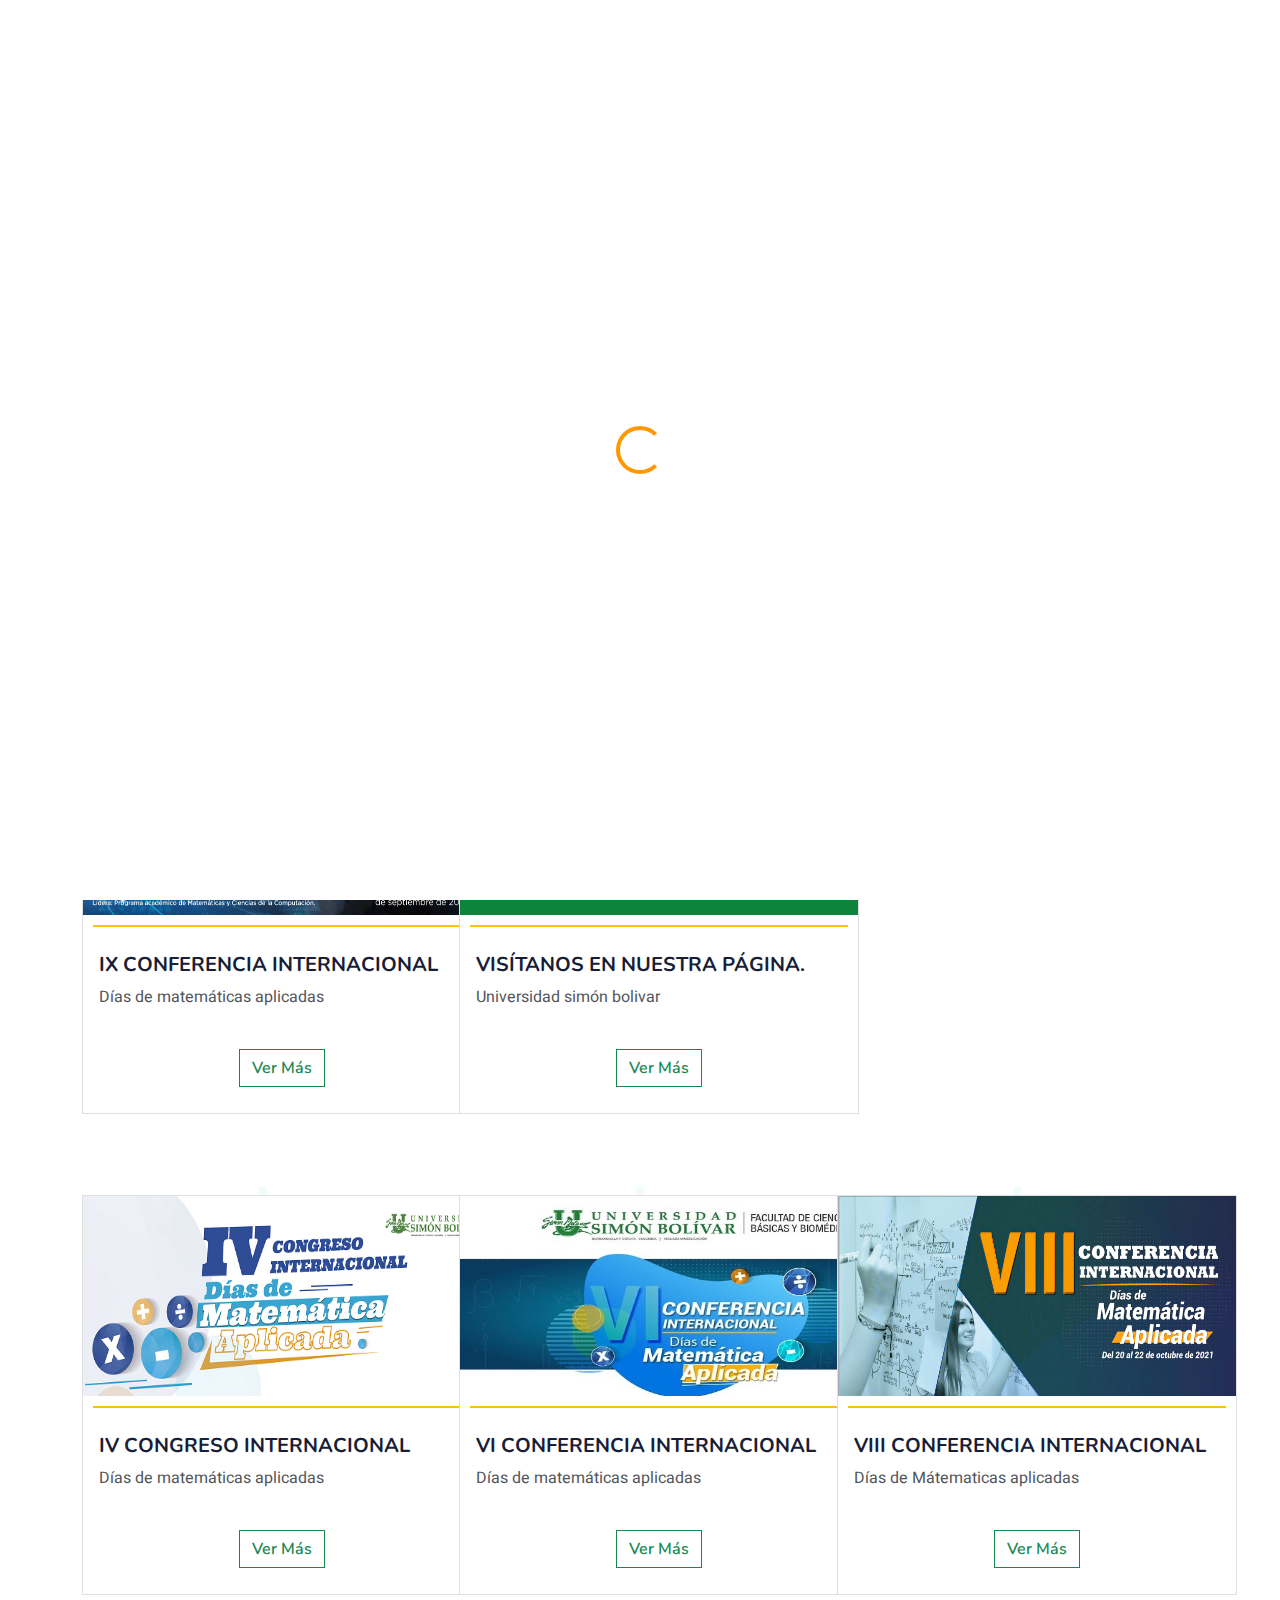
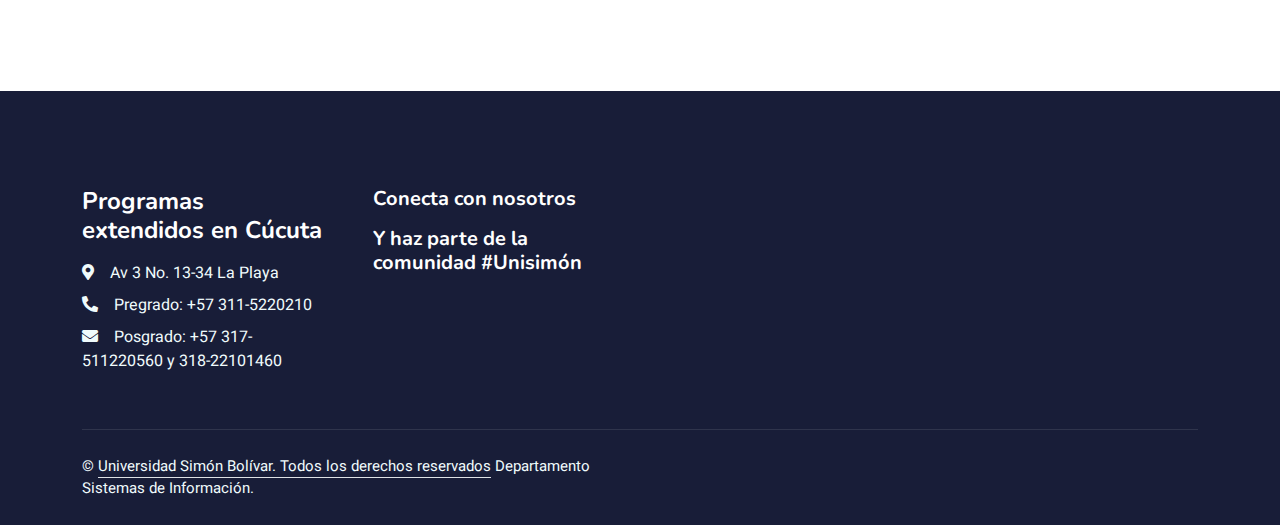
==== index.html @ 75ccd8f7 "Add files via upload" ====
<!DOCTYPE html>
<html lang="en">

<head>
    <meta charset="utf-8">
    <title>Universidad Simon bolivar</title>
    <meta content="width=device-width, initial-scale=1.0" name="viewport">
    <meta content="" name="keywords">
    <meta content="" name="description">

    <!-- Favicon -->
    <link href="img/favicon.ico" rel="icon">

    <!-- Google Web Fonts -->
    <link rel="preconnect" href="https://fonts.googleapis.com">
    <link rel="preconnect" href="https://fonts.gstatic.com" crossorigin>
    <link href="https://fonts.googleapis.com/css2?family=Heebo:wght@400;500;600&family=Nunito:wght@600;700;800&display=swap" rel="stylesheet">

    <!-- Icon Font Stylesheet -->
    <link href="https://cdnjs.cloudflare.com/ajax/libs/font-awesome/5.10.0/css/all.min.css" rel="stylesheet">
    <link href="https://cdn.jsdelivr.net/npm/bootstrap-icons@1.4.1/font/bootstrap-icons.css" rel="stylesheet">

    <!-- Libraries Stylesheet -->
    <link href="lib/animate/animate.min.css" rel="stylesheet">
    <link href="lib/owlcarousel/assets/owl.carousel.min.css" rel="stylesheet">

    <!-- Customized Bootstrap Stylesheet -->
    <link href="css/bootstrap.min.css" rel="stylesheet">

    <!-- Template Stylesheet -->
    <link href="css/style.css" rel="stylesheet">
</head>

<body>

    <!-- Spinner Start -->
    <div id="spinner" class="show bg-white position-fixed translate-middle w-100 vh-100 top-50 start-50 d-flex align-items-center justify-content-center">
        <div class="spinner-border text-primary" style="width: 3rem; height: 3rem;" role="status">
            <span class="sr-only">Cargando...</span>
        </div>
    </div>
    <!-- Spinner End -->

    <!-- Header Start -->
    <div class="hola">
        <a href="https://www.unisimon.edu.co/"><img src="./img/logouni.png" style="width: 550px; height: 75px;padding-left: 50px; padding-right: 50px;"></a>
        <div class="hola1">
            <div style="padding-right: 90px;">visitanos en nuestras paginas:</div>
            <a href="https://www.facebook.com/UnisimonCucuta/?locale=es_LA"><img src="./img/face.png" style="width: 25px;border-radius: 4px;"></a>
            <a href="https://mobile.twitter.com/unisimon/status/1166386447819202561"><img src="./img/twiter1.png" style="width: 25px;"></a>
            <a href="https://www.instagram.com/unisimon/?hl=es"><img src="./img/t.webp" style="width: 25px;"></a>
            <a href="https://www.youtube.com/c/universidadsimonbolivarcucuta"><img src="./img/youtube2.png" style="width: 25px; border-radius: 7px;"></a>
        </div>

    </div>
    <div class="container-fluid bg-primary py-5 mb-5 page-header">
        <div class="container py-5">
            <div class="row justify-content-center">
                <div class="col-lg-10 text-center">
                    <h1 class="display-3 text-white animated slideInDown">Bienvenidos a los eventos matemáticos</h1>
                    <h3 class="text-white">universidad simón bolivar</h3>
                    <!-- <nav aria-label="breadcrumb">
                        <ol class="breadcrumb justify-content-center">
                            <li class="breadcrumb-item"><a class="text-white" href="#">Home</a></li>
                            <li class="breadcrumb-item"><a class="text-white" href="#">Pages</a></li>
                            <li class="breadcrumb-item text-white active" aria-current="page">About</li>
                        </ol>
                    </nav>-->
                </div>
            </div>
        </div>
    </div>
    <!-- Header End -->
    <!-- Team Start -->
    <div class="container-xxl py-5">
        <div class="container">
            <div class="text-center wow fadeInUp" data-wow-delay="0.1s">
                <h2 class="section-title bg-white text-center text-primary px-3">EVENTOS</h2>
                <h4 class="mb-5">2022-1</h4>
            </div>
            <div class="row g-3">
                <div class="col-lg-4 col-md-4 wow fadeInUp" data-wow-delay="0.3s">
                    <div class="team-item bg-light">
                        <div class="overflow-hidden"></div>
                        <div class="position-relative d-flex justify-content-center" style="margin-top:-23px;">
                            <div class="bg-light d-flex justify-content-center pt-2 px-1"></div>
                        </div>
                        <div class="card" style="width:25rem; height: 25rem;">
                            <img src="img/banneruni.jpg" height="200px" class="card-img-top" alt="...">
                            <div style="background: #ffc107; height: 2px; margin: 10px;"></div>
                            <div class="card-body">
                                <h5 class="card-title">IX CONFERENCIA INTERNACIONAL</h5>
                                <p class="card-text">Días de matemáticas aplicadas</p><br>
                                <center><a href="conferencias-icdam/index.html" class="btn btn-outline-success">Ver Más</a></center>
                            </div>
                        </div>
                    </div>
                </div>
                <div class="col-lg-4 col-md-4 wow fadeInUp " data-wow-delay="0.3s">
                    <div class="team-item bg-light">
                        <div class="overflow-hidden"></div>
                        <div class="position-relative d-flex justify-content-center" style="margin-top:-23px;">
                            <div class="bg-light d-flex justify-content-center pt-2 px-1"></div>
                        </div>
                        <div class="card" style="width:25rem; height: 25rem;">
                            <img src="img/logo2.jpg" width="125px" height="200px" class="card-img-top" alt="...">
                            <div style="background: #ffc107; height: 2px; margin: 10px;"></div>
                            <div class="card-body">
                                <h5 class="card-title">VISÍTANOS EN NUESTRA PÁGINA.</h5>
                                <p class="card-text">Universidad simón bolivar</p><br>
                                <center>
                                    <a href="https://www.unisimon.edu.co/" class="btn btn-outline-success">Ver Más</a></center>
                            </div>
                        </div>
                    </div>
                </div>
            </div>
        </div>
    </div>

    <!-- Team End -->

    <!-- Team Start -->
    <div class="container-xxl py-5">
        <div class="container">
            <div class="row g-3">
                <div class="col-lg-4 col-md-4 wow fadeInUp" data-wow-delay="0.3s">
                    <div class="team-item bg-light">
                        <div class="overflow-hidden"></div>
                        <div class="position-relative d-flex justify-content-center" style="margin-top:-23px;">
                            <div class="bg-light d-flex justify-content-center pt-2 px-1"></div>
                        </div>
                        <div class="card" style="width:25rem; height: 25rem;">
                            <img src="img/kk.png" height="200px" class="card-img-top" alt="...">
                            <div style="background: #ffc107; height: 2px; margin: 10px;"></div>
                            <div class="card-body">
                                <h5 class="card-title">IV CONGRESO INTERNACIONAL</h5>
                                <p class="card-text">Días de matemáticas aplicadas</p><br>
                                <center><a href="http://eventos.unisimoncucuta.edu.co/viconferencia-icdam/" class="btn btn-outline-success">Ver Más</a></center>
                            </div>
                        </div>
                    </div>
                </div>

                <div class="col-lg-4 col-md-4 wow fadeInUp " data-wow-delay="0.3s">
                    <div class="team-item bg-light">
                        <div class="overflow-hidden"></div>
                        <div class="position-relative d-flex justify-content-center" style="margin-top:-23px;">
                            <div class="bg-light d-flex justify-content-center pt-2 px-1"></div>
                        </div>
                        <div class="card" style="width:25rem; height: 25rem;">
                            <img src="img/enlace.jpg" height="200px" class="card-img-top" alt="...">
                            <div style="background: #ffc107; height: 2px; margin: 10px;"></div>
                            <div class="card-body">
                                <h5 class="card-title">VI CONFERENCIA INTERNACIONAL</h5>
                                <p class="card-text">Días de matemáticas aplicadas</p><br>
                                <center>
                                    <a href="http://eventos.unisimoncucuta.edu.co/viconferencia-icdam/" class="btn btn-outline-success">Ver Más</a></center>
                            </div>
                        </div>
                    </div>
                </div>



                <div class="col-lg-4 col-md-4 wow fadeInUp" data-wow-delay="0.3s">
                    <div class="team-item bg-light">
                        <div class="overflow-hidden"> </div>
                        <div class="position-relative d-flex justify-content-center" style="margin-top:-23px;">
                            <div class="bg-light d-flex justify-content-center pt-2 px-1">
                            </div>
                        </div>
                        <div class="card" style="width:25rem; height: 25rem;">
                            <img src="img/banner.jpg" height="200px" class="card-img-top" alt="...">
                            <div style="background: #ffc107; height: 2px; margin: 10px;"></div>
                            <div class="card-body">
                                <h5 class="card-title">VIII CONFERENCIA INTERNACIONAL</h5>
                                <p class="card-text">Días de Mátematicas aplicadas</p><br>
                                <center><a href="http://eventos.unisimoncucuta.edu.co/conferencias-icdam/confematematicas_en.html" class="btn btn-outline-success">Ver Más</a></center>

                            </div>
                        </div>
                    </div>
                </div>
            </div>

        </div>
    </div>
    <!-- Team End -->



    <!--Footer Start -->
    <div class="container-fluid bg-dark text-light footer pt-5 mt-5 wow fadeIn" data-wow-delay="0.1s">
        <div class="container py-5">
            <div class="row g-5">
                <div class="col-lg-3 col-md-6">
                    <h4 class="text-white mb-3">Programas extendidos en Cúcuta</h4>
                    <p class="mb-2"><i class="fa fa-map-marker-alt me-3"></i>Av 3 No. 13-34 La Playa</p>
                    <p class="mb-2"><i class="fa fa-phone-alt me-3"></i>Pregrado: +57 311-5220210</p>
                    <p class="mb-2"><i class="fa fa-envelope me-3"></i>Posgrado: +57 317-511220560 y 318-22101460</p>
                </div>
                <div class="col-lg-3 col-md-6">
                    <h5 class="text-white mb-3">Conecta con nosotros</h5>
                    <h5 class="text-white mb-3">Y haz parte de la comunidad #Unisimón</h5>
                  <!-- <div class="d-flex pt-2">
                        <a class="btn btn-outline-light btn-social" href=""><i class="fab fa-twitter"></i></a>
                        <a class="btn btn-outline-light btn-social" href=""><i class="fab fa-facebook-f"></i></a>
                        <a class="btn btn-outline-light btn-social" href=""><i class="fab fa-youtube"></i></a>
                        <a class="btn btn-outline-light btn-social" href=""><i class="fab fa-linkedin-in"></i></a>

                    </div>-->
                </div>
            </div>
        </div>
        <div class="container">
            <div class="copyright">
                <div class="row">
                    <div class="col-md-6 text-center text-md-start mb-3 mb-md-0">
                        &copy; <a class="border-bottom" href="https://www.unisimon.edu.co/cucuta/" target="_blank">Universidad Simón Bolívar. Todos los derechos reservados<a/> Departamento Sistemas de Información.
                        <!--/*** This template is free as long as you keep the footer author’s credit link/attribution link/backlink. If you'd like to use the template without the footer author’s credit link/attribution link/backlink, you can purchase the Credit Removal License from "https://htmlcodex.com/credit-removal". Thank you for your support. ***/-->

                    </div>                 
                </div>
            </div>
        </div>
    </div>
   
     <!-- Footer Start -->  

    <!-- Back to Top -->


                        <!-- JavaScript Libraries -->
                        <script src="https://code.jquery.com/jquery-3.4.1.min.js"></script>
                        <script src="https://cdn.jsdelivr.net/npm/bootstrap@5.0.0/dist/js/bootstrap.bundle.min.js"></script>
                        <script src="lib/wow/wow.min.js"></script>
                        <script src="lib/easing/easing.min.js"></script>
                        <script src="lib/waypoints/waypoints.min.js"></script>
                        <script src="lib/owlcarousel/owl.carousel.min.js"></script>

                        <!-- Template Javascript -->
                        <script src="js/main.js"></script>
</body>

</html>
---- css/style.css ----
/********** Template CSS **********/
:root {
    --primary:#198754;
    --light: #F0FBFC;
    --dark: #181d38;
}

.fw-medium {
    font-weight: 600 !important;
}

.fw-semi-bold {
    font-weight: 700 !important;
}

.back-to-top {
    position: fixed;
    display: none;
    right: 45px;
    bottom: 45px;
    z-index: 99;
}


/*** Spinner ***/
#spinner {
    opacity: 0;
    visibility: hidden;
    transition: opacity .5s ease-out, visibility 0s linear .5s;
    z-index: 99999;
}

#spinner.show {
    transition: opacity .5s ease-out, visibility 0s linear 0s;
    visibility: visible;
    opacity: 1;
}


/*** Button ***/
.btn {
    font-family: 'Nunito', sans-serif;
    font-weight: 600;
    transition: .5s;

}

.btn.btn-primary,
.btn.btn-secondary {
    color: #FFFFFF;
}

.btn-square {
    width: 38px;
    height: 38px;
}

.btn-sm-square {
    width: 32px;
    height: 32px;
}

.btn-lg-square {
    width: 48px;
    height: 48px;
}

.btn-square,
.btn-sm-square,
.btn-lg-square {
    padding: 0;
    display: flex;
    align-items: center;
    justify-content: center;
    font-weight: normal;
    border-radius: 0px;

}


/*** Navbar ***/
.navbar .dropdown-toggle::after {
    border: none;
    content: "\f107";
    font-family: "Font Awesome 5 Free";
    font-weight: 900;
    vertical-align: middle;
    margin-left: 8px;
}

.navbar-light .navbar-nav .nav-link {
    margin-right: 30px;
    padding: 25px 0;
    color: #FFFFFF;
    font-size: 15px;
    text-transform: uppercase;
    outline: none;
}

.navbar-light .navbar-nav .nav-link:hover,
.navbar-light .navbar-nav .nav-link.active {
    color: var(--primary);
}

@media (max-width: 991.98px) {
    .navbar-light .navbar-nav .nav-link  {
        margin-right: 0;
        padding: 10px 0;
    }

    .navbar-light .navbar-nav {
        border-top: 1px solid #EEEEEE;
    }
}

.navbar-light .navbar-brand,
.navbar-light a.btn {
    height: 75px;
}

.navbar-light .navbar-nav .nav-link {
    color: var(--dark);
    font-weight: 500;
}

.navbar-light.sticky-top {
    top: -100px;
    transition: .5s;
}

@media (min-width: 992px) {
    .navbar .nav-item .dropdown-menu {
        display: block;
        margin-top: 0;
        opacity: 0;
        visibility: hidden;
        transition: .5s;
    }

    .navbar .dropdown-menu.fade-down {
        top: 100%;
        transform: rotateX(-75deg);
        transform-origin: 0% 0%;
    }

    .navbar .nav-item:hover .dropdown-menu {
        top: 100%;
        transform: rotateX(0deg);
        visibility: visible;
        transition: .5s;
        opacity: 1;
    }
}


/*** Header carousel ***/
@media (max-width: 768px) {
    .header-carousel .owl-carousel-item {
        position: relative;
        min-height: 500px;
    }
    
    .header-carousel .owl-carousel-item img {
        position: absolute;
        width: 100%;
        height: 100%;
        object-fit: cover;
    }
}

.header-carousel .owl-nav {
    position: absolute;
    top: 50%;
    right: 8%;
    transform: translateY(-50%);
    display: flex;
    flex-direction: column;
}

.header-carousel .owl-nav .owl-prev,
.header-carousel .owl-nav .owl-next {
    margin: 7px 0;
    width: 45px;
    height: 45px;
    display: flex;
    align-items: center;
    justify-content: center;
    color: #FFFFFF;
    background: transparent;
    border: 1px solid #FFFFFF;
    font-size: 22px;
    transition: .5s;
}

.header-carousel .owl-nav .owl-prev:hover,
.header-carousel .owl-nav .owl-next:hover {
    background: var(--primary);
    border-color: var(--primary);
}

.page-header {
    background: linear-gradient(rgba(24, 29, 56, .6), rgba(24, 29, 56, .6)), url(../img/mate7.jpg);
    background-position: center center;
    background-repeat: no-repeat;
    background-size: cover;
}

.page-header-inner {
    background: rgba(15, 23, 43, .7);
}

.breadcrumb-item + .breadcrumb-item::before {
    color: var(--light);
}

.section-title {
    position: relative;
    display: inline-block;
    text-transform: uppercase;
}

.section-title::before {
    position: absolute;
    content: "";
    width: calc(100% + 80px);
    height: 2px;
    top: 4px;
    left: -40px;
    background: var(--primary);
    z-index: -1;
}

.section-title::after {
    position: absolute;
    content: "";
    width: calc(100% + 120px);
    height: 2px;
    bottom: 5px;
    left: -60px;
    background: var(--primary);
    z-index: -1;
}

.section-title.text-start::before {
    width: calc(100% + 40px);
    left: 0;
}

.section-title.text-start::after {
    width: calc(100% + 60px);
    left: 0;
}


/*** Service ***/
.service-item {
    background: var(--light);
    transition: .5s;
}

.service-item:hover {
    margin-top: -10px;
    background: var(--primary);
}

.service-item * {
    transition: .5s;
}

.service-item:hover * {
    color: var(--light) !important;
}


/*** Categories & Courses ***/
.category img,
.course-item img {
    transition: .5s;
}

.category a:hover img,
.course-item:hover img {
    transform: scale(1.1);
}


/*** Team ***/
.team-item img {
    transition: .5s;
}

.team-item:hover img {
    transform: scale(1.1);
}


/*** Testimonial ***/
.testimonial-carousel::before {
    position: absolute;
    content: "";
    top: 0;
    left: 0;
    height: 100%;
    width: 0;
    background: linear-gradient(to right, rgba(255, 255, 255, 1) 0%, rgba(255, 255, 255, 0) 100%);
    z-index: 1;
}

.testimonial-carousel::after {
    position: absolute;
    content: "";
    top: 0;
    right: 0;
    height: 100%;
    width: 0;
    background: linear-gradient(to left, rgba(255, 255, 255, 1) 0%, rgba(255, 255, 255, 0) 100%);
    z-index: 1;
}

@media (min-width: 768px) {
    .testimonial-carousel::before,
    .testimonial-carousel::after {
        width: 200px;
    }
}

@media (min-width: 992px) {
    .testimonial-carousel::before,
    .testimonial-carousel::after {
        width: 300px;
    }
}

.testimonial-carousel .owl-item .testimonial-text,
.testimonial-carousel .owl-item.center .testimonial-text * {
    transition: .5s;
}

.testimonial-carousel .owl-item.center .testimonial-text {
    background: var(--primary) !important;
}

.testimonial-carousel .owl-item.center .testimonial-text * {
    color: #FFFFFF !important;
}

.testimonial-carousel .owl-dots {
    margin-top: 24px;
    display: flex;
    align-items: flex-end;
    justify-content: center;
}

.testimonial-carousel .owl-dot {
    position: relative;
    display: inline-block;
    margin: 0 5px;
    width: 15px;
    height: 15px;
    border: 1px solid #CCCCCC;
    transition: .5s;
}

.testimonial-carousel .owl-dot.active {
    background: var(--primary);
    border-color: var(--primary);
}


/*** Footer ***/
.footer .btn.btn-social {
    margin-right: 5px;
    width: 35px;
    height: 35px;
    display: flex;
    align-items: center;
    justify-content: center;
    color: var(--light);
    font-weight: normal;
    border: 1px solid #FFFFFF;
    border-radius: 35px;
    transition: .3s;
}

.footer .btn.btn-social:hover {
    color: var(--primary);
}

.footer .btn.btn-link {
    display: block;
    margin-bottom: 5px;
    padding: 0;
    text-align: left;
    color: #FFFFFF;
    font-size: 15px;
    font-weight: normal;
    text-transform: capitalize;
    transition: .3s;
}

.footer .btn.btn-link::before {
    position: relative;
    content: "\f105";
    font-family: "Font Awesome 5 Free";
    font-weight: 900;
    margin-right: 10px;
}

.footer .btn.btn-link:hover {
    letter-spacing: 1px;
    box-shadow: none;
}

.footer .copyright {
    padding: 25px 0;
    font-size: 15px;
    border-top: 1px solid rgba(256, 256, 256, .1);
}

.footer .copyright a {
    color: var(--light);
}

.footer .footer-menu a {
    margin-right: 15px;
    padding-right: 15px;
    border-right: 1px solid rgba(255, 255, 255, .1);
}

.footer .footer-menu a:last-child {
    margin-right: 0;
    padding-right: 0;
    border-right: none;
}

.text-primary {
    color: #ff9800 !important;
}
.hola{
    text-align: center;
    padding-top: 20px;
    padding-left: 200px;
    padding-bottom: 20px;
}
.hola1{
    padding-top: 10px;
    float: right;
}
.hola50{
    background: linear-gradient(rgba(10, 15, 30, .1), rgba(10, 15, 30, .1)), url(../img/mate1.jpg);
    height: 500px;
    width: 100%;
    background-repeat: no-repeat;
    background-size: cover;
}
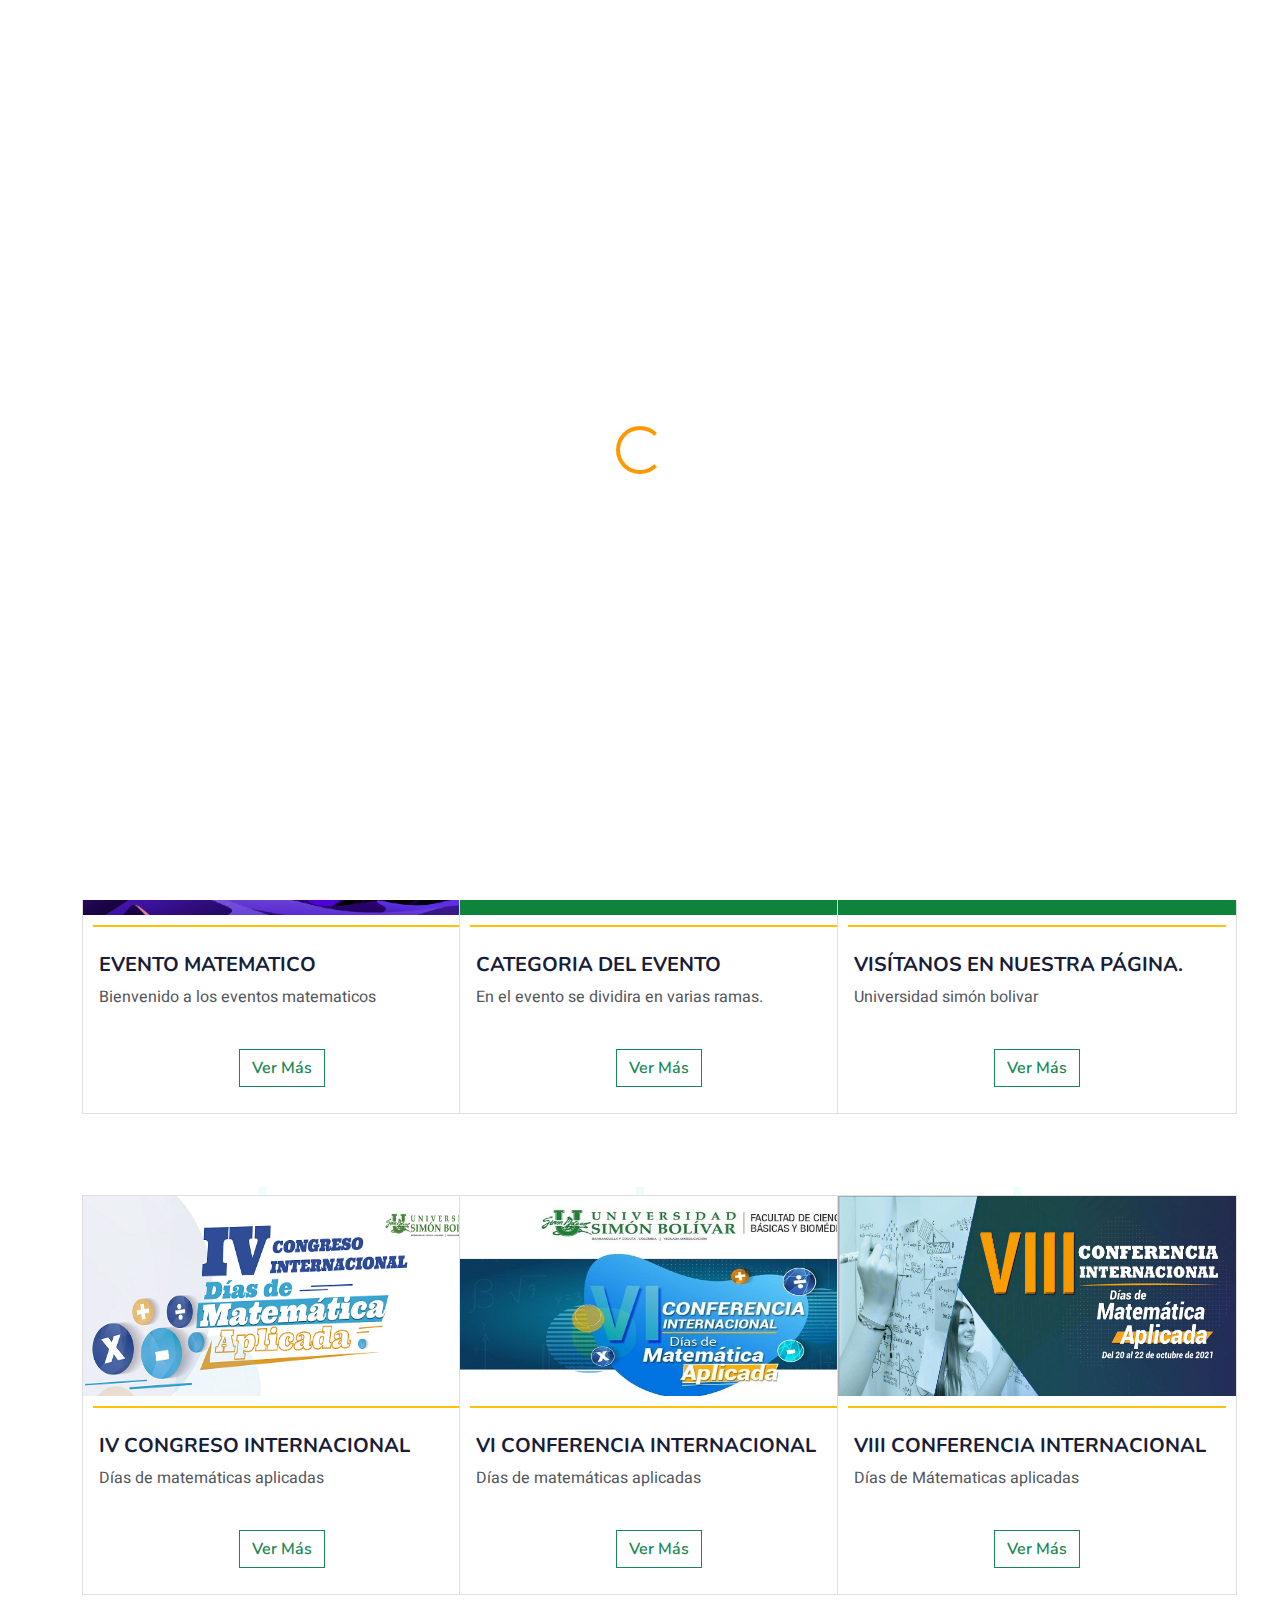
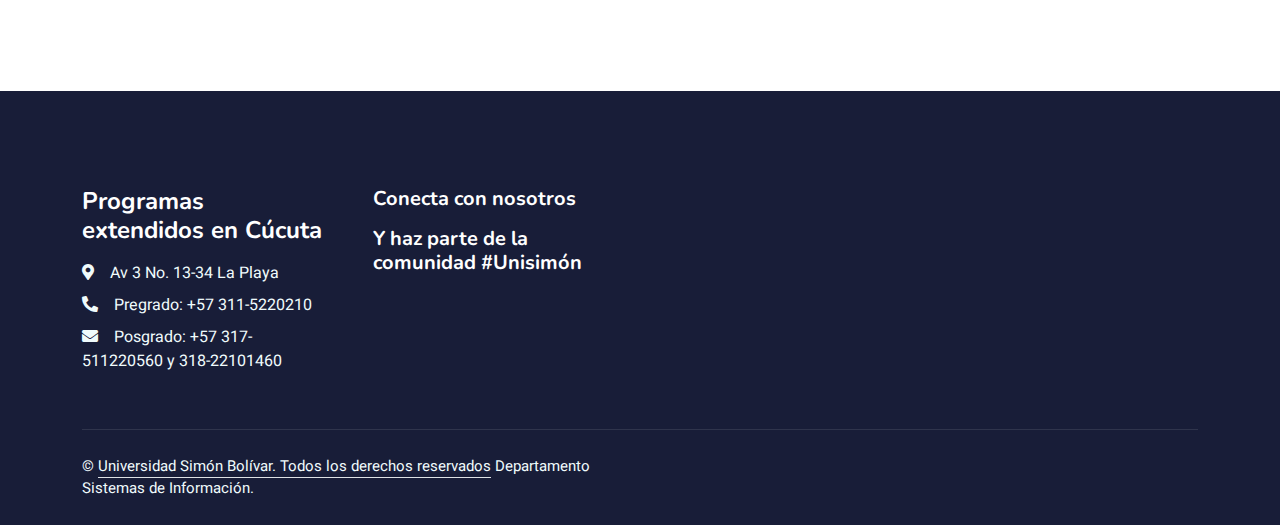
==== commit c7096f92: "Add files via upload" ====
--- a/index.html
+++ b/index.html
@@ -76,7 +76,7 @@
         <div class="container">
             <div class="text-center wow fadeInUp" data-wow-delay="0.1s">
                 <h2 class="section-title bg-white text-center text-primary px-3">EVENTOS</h2>
-                <h4 class="mb-5">2022-1</h4>
+                <h4 class="mb-5">2023-3</h4>
             </div>
             <div class="row g-3">
                 <div class="col-lg-4 col-md-4 wow fadeInUp" data-wow-delay="0.3s">
@@ -86,12 +86,30 @@
                             <div class="bg-light d-flex justify-content-center pt-2 px-1"></div>
                         </div>
                         <div class="card" style="width:25rem; height: 25rem;">
-                            <img src="img/banneruni.jpg" height="200px" class="card-img-top" alt="...">
-                            <div style="background: #ffc107; height: 2px; margin: 10px;"></div>
-                            <div class="card-body">
-                                <h5 class="card-title">IX CONFERENCIA INTERNACIONAL</h5>
-                                <p class="card-text">Días de matemáticas aplicadas</p><br>
+                            <img src="img/matema.png" height="200px" class="card-img-top" alt="...">
+                            <div style="background: #ffc107; height: 2px; margin: 10px;"></div>
+                            <div class="card-body">
+                                <h5 class="card-title">EVENTO MATEMATICO</h5>
+                                <p class="card-text">Bienvenido a los eventos matematicos</p><br>
                                 <center><a href="conferencias-icdam/index.html" class="btn btn-outline-success">Ver Más</a></center>
+                            </div>
+                        </div>
+                    </div>
+                </div>
+                <div class="col-lg-4 col-md-4 wow fadeInUp " data-wow-delay="0.3s">
+                    <div class="team-item bg-light">
+                        <div class="overflow-hidden"></div>
+                        <div class="position-relative d-flex justify-content-center" style="margin-top:-23px;">
+                            <div class="bg-light d-flex justify-content-center pt-2 px-1"></div>
+                        </div>
+                        <div class="card" style="width:25rem; height: 25rem;">
+                            <img src="img/logo2.jpg" width="125px" height="200px" class="card-img-top" alt="...">
+                            <div style="background: #ffc107; height: 2px; margin: 10px;"></div>
+                            <div class="card-body">
+                                <h5 class="card-title">CATEGORIA DEL EVENTO</h5>
+                                <p class="card-text">En el evento se dividira en varias ramas.</p><br>
+                                <center>
+                                    <a href="https://www.unisimon.edu.co/cucuta/" class="btn btn-outline-success">Ver Más</a></center>
                             </div>
                         </div>
                     </div>
@@ -109,7 +127,7 @@
                                 <h5 class="card-title">VISÍTANOS EN NUESTRA PÁGINA.</h5>
                                 <p class="card-text">Universidad simón bolivar</p><br>
                                 <center>
-                                    <a href="https://www.unisimon.edu.co/" class="btn btn-outline-success">Ver Más</a></center>
+                                    <a href="https://www.unisimon.edu.co/cucuta/" class="btn btn-outline-success">Ver Más</a></center>
                             </div>
                         </div>
                     </div>
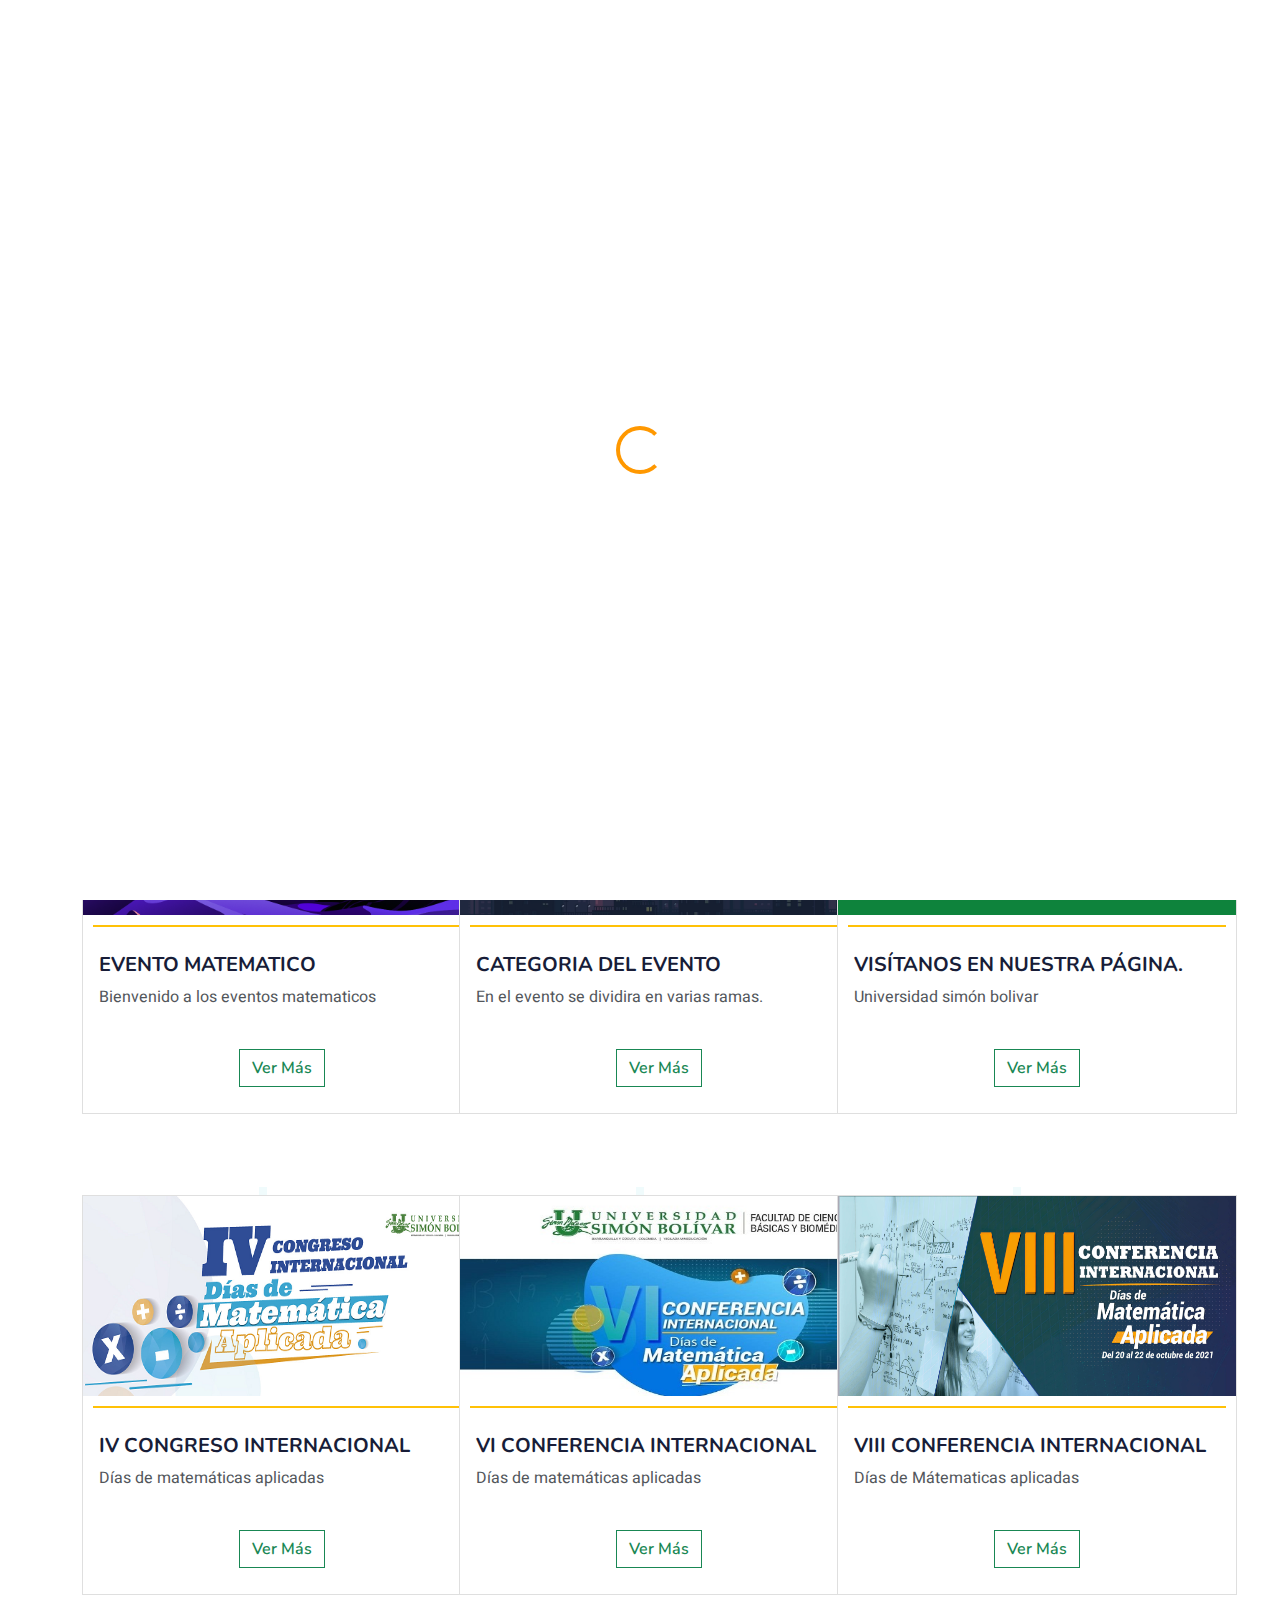
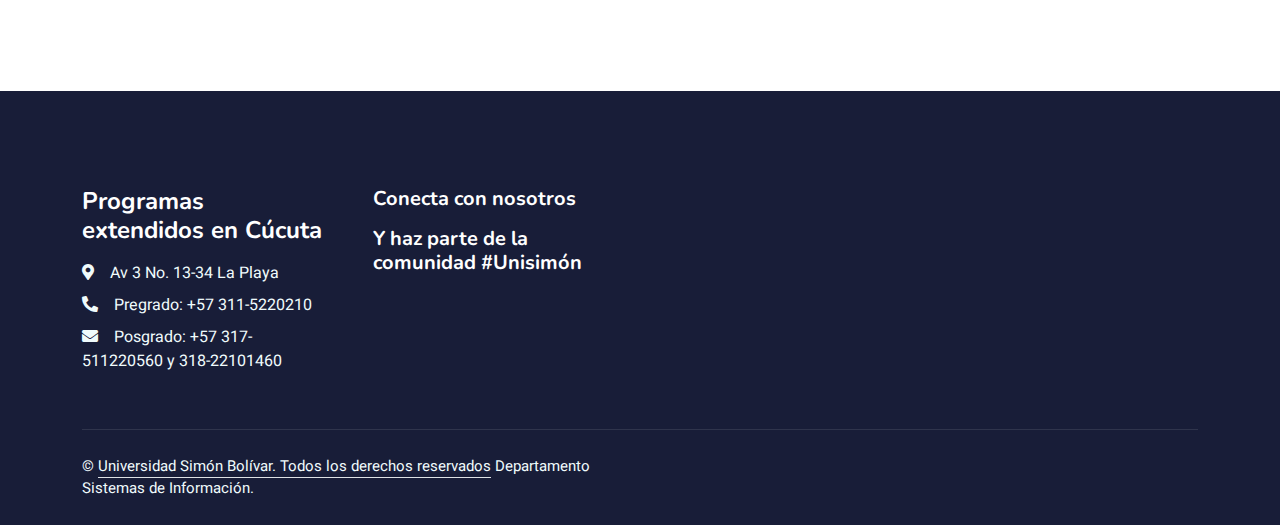
==== commit e29ddba3: "Add files via upload" ====
--- a/index.html
+++ b/index.html
@@ -103,13 +103,13 @@
                             <div class="bg-light d-flex justify-content-center pt-2 px-1"></div>
                         </div>
                         <div class="card" style="width:25rem; height: 25rem;">
-                            <img src="img/logo2.jpg" width="125px" height="200px" class="card-img-top" alt="...">
+                            <img src="img/pa.png" width="125px" height="200px" class="card-img-top" alt="...">
                             <div style="background: #ffc107; height: 2px; margin: 10px;"></div>
                             <div class="card-body">
                                 <h5 class="card-title">CATEGORIA DEL EVENTO</h5>
                                 <p class="card-text">En el evento se dividira en varias ramas.</p><br>
                                 <center>
-                                    <a href="https://www.unisimon.edu.co/cucuta/" class="btn btn-outline-success">Ver Más</a></center>
+                                    <a href="index1.html" class="btn btn-outline-success">Ver Más</a></center>
                             </div>
                         </div>
                     </div>
--- a/css/style.css
+++ b/css/style.css
@@ -199,7 +199,7 @@
 }
 
 .page-header {
-    background: linear-gradient(rgba(24, 29, 56, .6), rgba(24, 29, 56, .6)), url(../img/mate7.jpg);
+    background: linear-gradient(rgba(24, 29, 56, .6), rgba(24, 29, 56, .6)), url(../img/img1.jpg);
     background-position: center center;
     background-repeat: no-repeat;
     background-size: cover;
@@ -447,7 +447,7 @@
     float: right;
 }
 .hola50{
-    background: linear-gradient(rgba(10, 15, 30, .1), rgba(10, 15, 30, .1)), url(../img/mate1.jpg);
+    background: linear-gradient(rgba(10, 15, 30, .1), rgba(10, 15, 30, .1)), url(../img/img2.jpg);
     height: 500px;
     width: 100%;
     background-repeat: no-repeat;
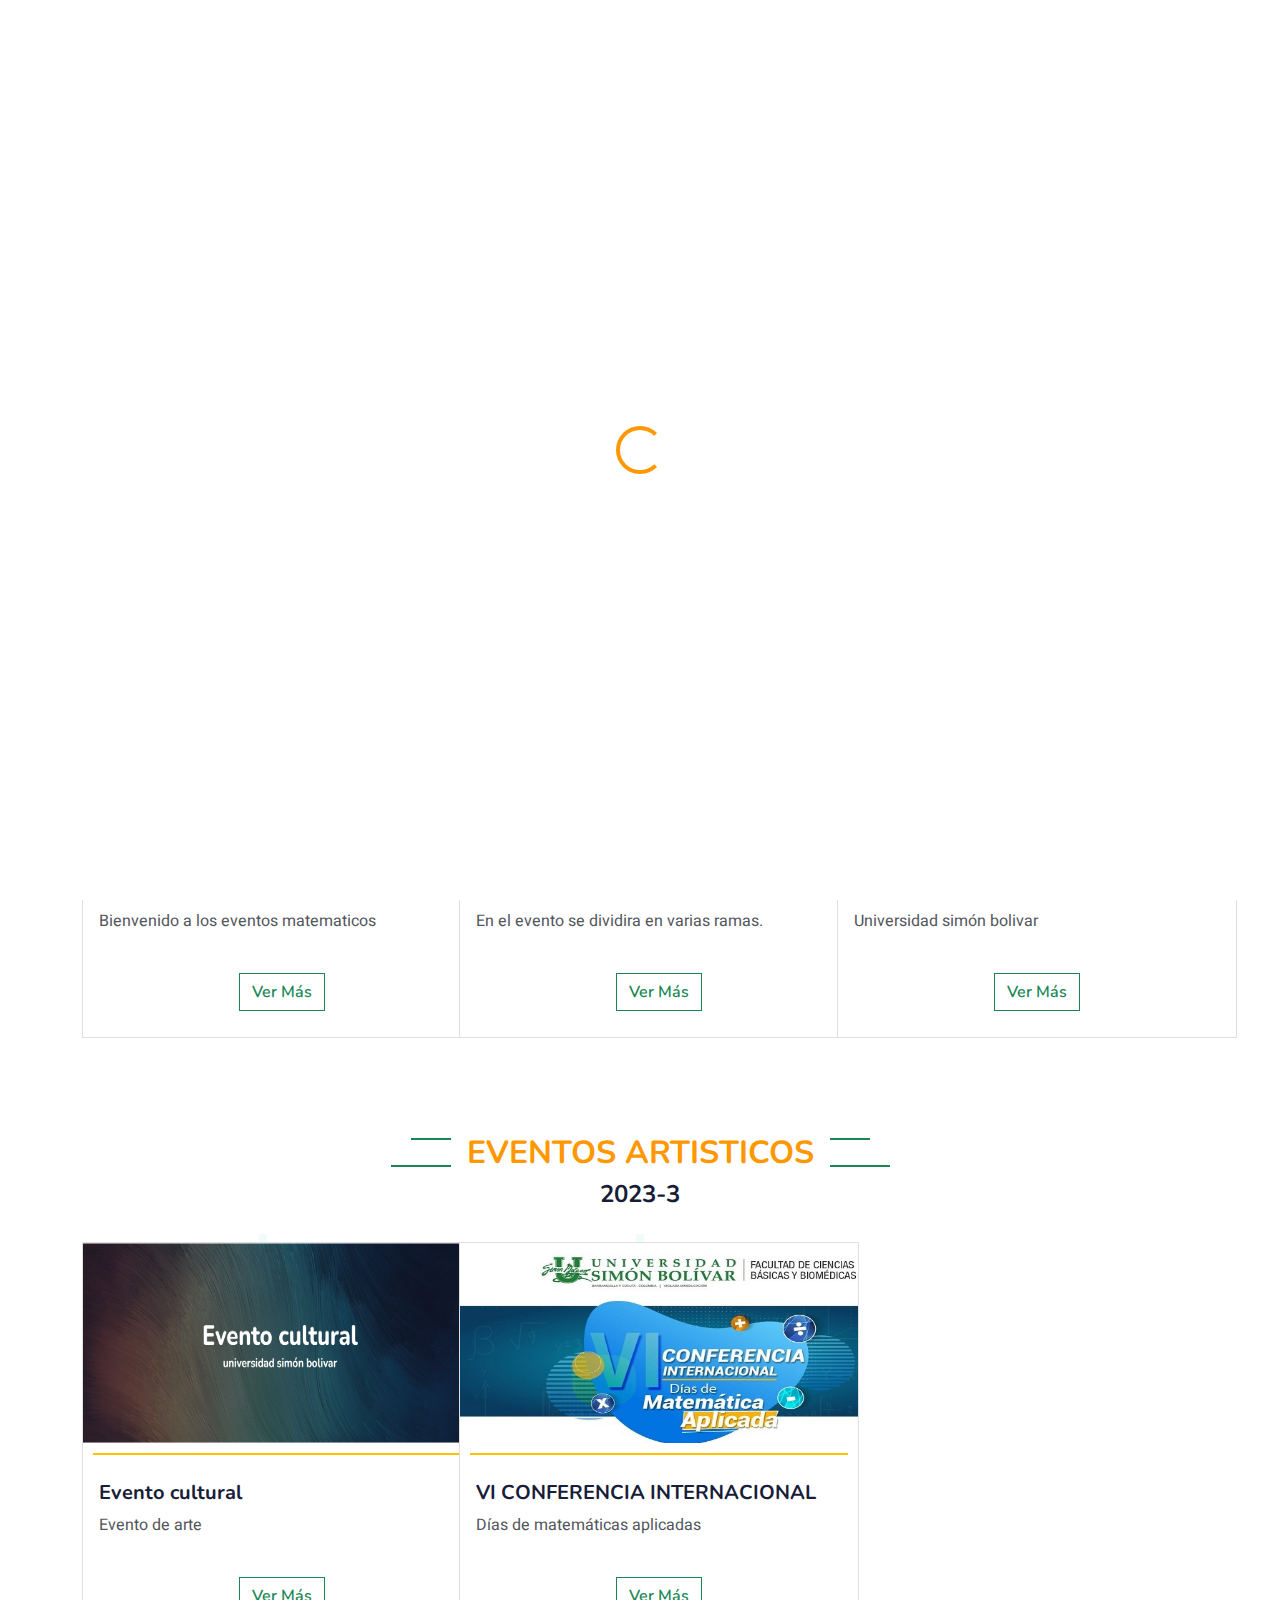
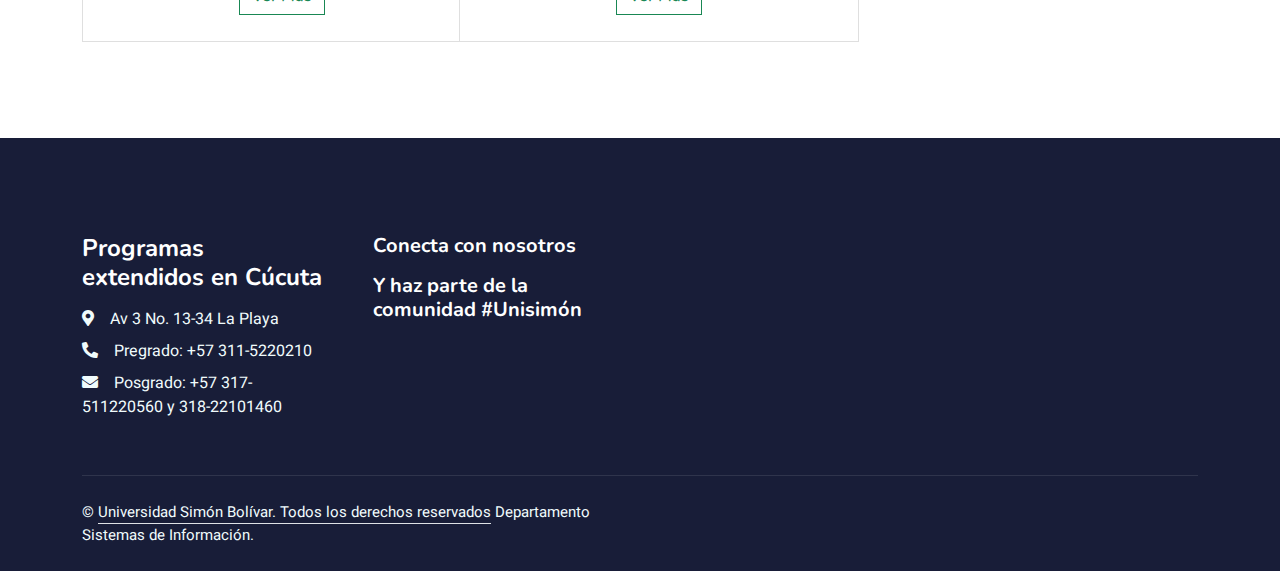
==== commit a6bd032e: "Add files via upload" ====
--- a/index.html
+++ b/index.html
@@ -57,7 +57,7 @@
         <div class="container py-5">
             <div class="row justify-content-center">
                 <div class="col-lg-10 text-center">
-                    <h1 class="display-3 text-white animated slideInDown">Bienvenidos a los eventos matemáticos</h1>
+                    <h1 class="display-3 text-white animated slideInDown">Bienvenidos a los eventos.</h1>
                     <h3 class="text-white">universidad simón bolivar</h3>
                     <!-- <nav aria-label="breadcrumb">
                         <ol class="breadcrumb justify-content-center">
@@ -141,6 +141,10 @@
     <!-- Team Start -->
     <div class="container-xxl py-5">
         <div class="container">
+            <div class="text-center wow fadeInUp" data-wow-delay="0.1s">
+                <h2 class="section-title bg-white text-center text-primary px-3">EVENTOS ARTISTICOS</h2>
+                <h4 class="mb-5">2023-3</h4>
+            </div>
             <div class="row g-3">
                 <div class="col-lg-4 col-md-4 wow fadeInUp" data-wow-delay="0.3s">
                     <div class="team-item bg-light">
@@ -149,12 +153,12 @@
                             <div class="bg-light d-flex justify-content-center pt-2 px-1"></div>
                         </div>
                         <div class="card" style="width:25rem; height: 25rem;">
-                            <img src="img/kk.png" height="200px" class="card-img-top" alt="...">
-                            <div style="background: #ffc107; height: 2px; margin: 10px;"></div>
-                            <div class="card-body">
-                                <h5 class="card-title">IV CONGRESO INTERNACIONAL</h5>
-                                <p class="card-text">Días de matemáticas aplicadas</p><br>
-                                <center><a href="http://eventos.unisimoncucuta.edu.co/viconferencia-icdam/" class="btn btn-outline-success">Ver Más</a></center>
+                            <img src="img/cul.png" height="200px" class="card-img-top" alt="...">
+                            <div style="background: #ffc107; height: 2px; margin: 10px;"></div>
+                            <div class="card-body">
+                                <h5 class="card-title">Evento cultural</h5>
+                                <p class="card-text">Evento de arte</p><br>
+                                <center><a href="index2.html" class="btn btn-outline-success">Ver Más</a></center>
                             </div>
                         </div>
                     </div>
@@ -173,29 +177,7 @@
                                 <h5 class="card-title">VI CONFERENCIA INTERNACIONAL</h5>
                                 <p class="card-text">Días de matemáticas aplicadas</p><br>
                                 <center>
-                                    <a href="http://eventos.unisimoncucuta.edu.co/viconferencia-icdam/" class="btn btn-outline-success">Ver Más</a></center>
-                            </div>
-                        </div>
-                    </div>
-                </div>
-
-
-
-                <div class="col-lg-4 col-md-4 wow fadeInUp" data-wow-delay="0.3s">
-                    <div class="team-item bg-light">
-                        <div class="overflow-hidden"> </div>
-                        <div class="position-relative d-flex justify-content-center" style="margin-top:-23px;">
-                            <div class="bg-light d-flex justify-content-center pt-2 px-1">
-                            </div>
-                        </div>
-                        <div class="card" style="width:25rem; height: 25rem;">
-                            <img src="img/banner.jpg" height="200px" class="card-img-top" alt="...">
-                            <div style="background: #ffc107; height: 2px; margin: 10px;"></div>
-                            <div class="card-body">
-                                <h5 class="card-title">VIII CONFERENCIA INTERNACIONAL</h5>
-                                <p class="card-text">Días de Mátematicas aplicadas</p><br>
-                                <center><a href="http://eventos.unisimoncucuta.edu.co/conferencias-icdam/confematematicas_en.html" class="btn btn-outline-success">Ver Más</a></center>
-
+                                    <a href="index2.html" class="btn btn-outline-success">Ver Más</a></center>
                             </div>
                         </div>
                     </div>
--- a/css/style.css
+++ b/css/style.css
@@ -453,4 +453,11 @@
     background-repeat: no-repeat;
     background-size: cover;
 }
-
+.page-header1 {
+    background: linear-gradient(rgba(24, 29, 56, .6), rgba(24, 29, 56, .6)), url(../img/hd.jpeg);
+    background-position: center center;
+    background-repeat: no-repeat;
+    background-size: cover;
+    height: 450px;
+}
+
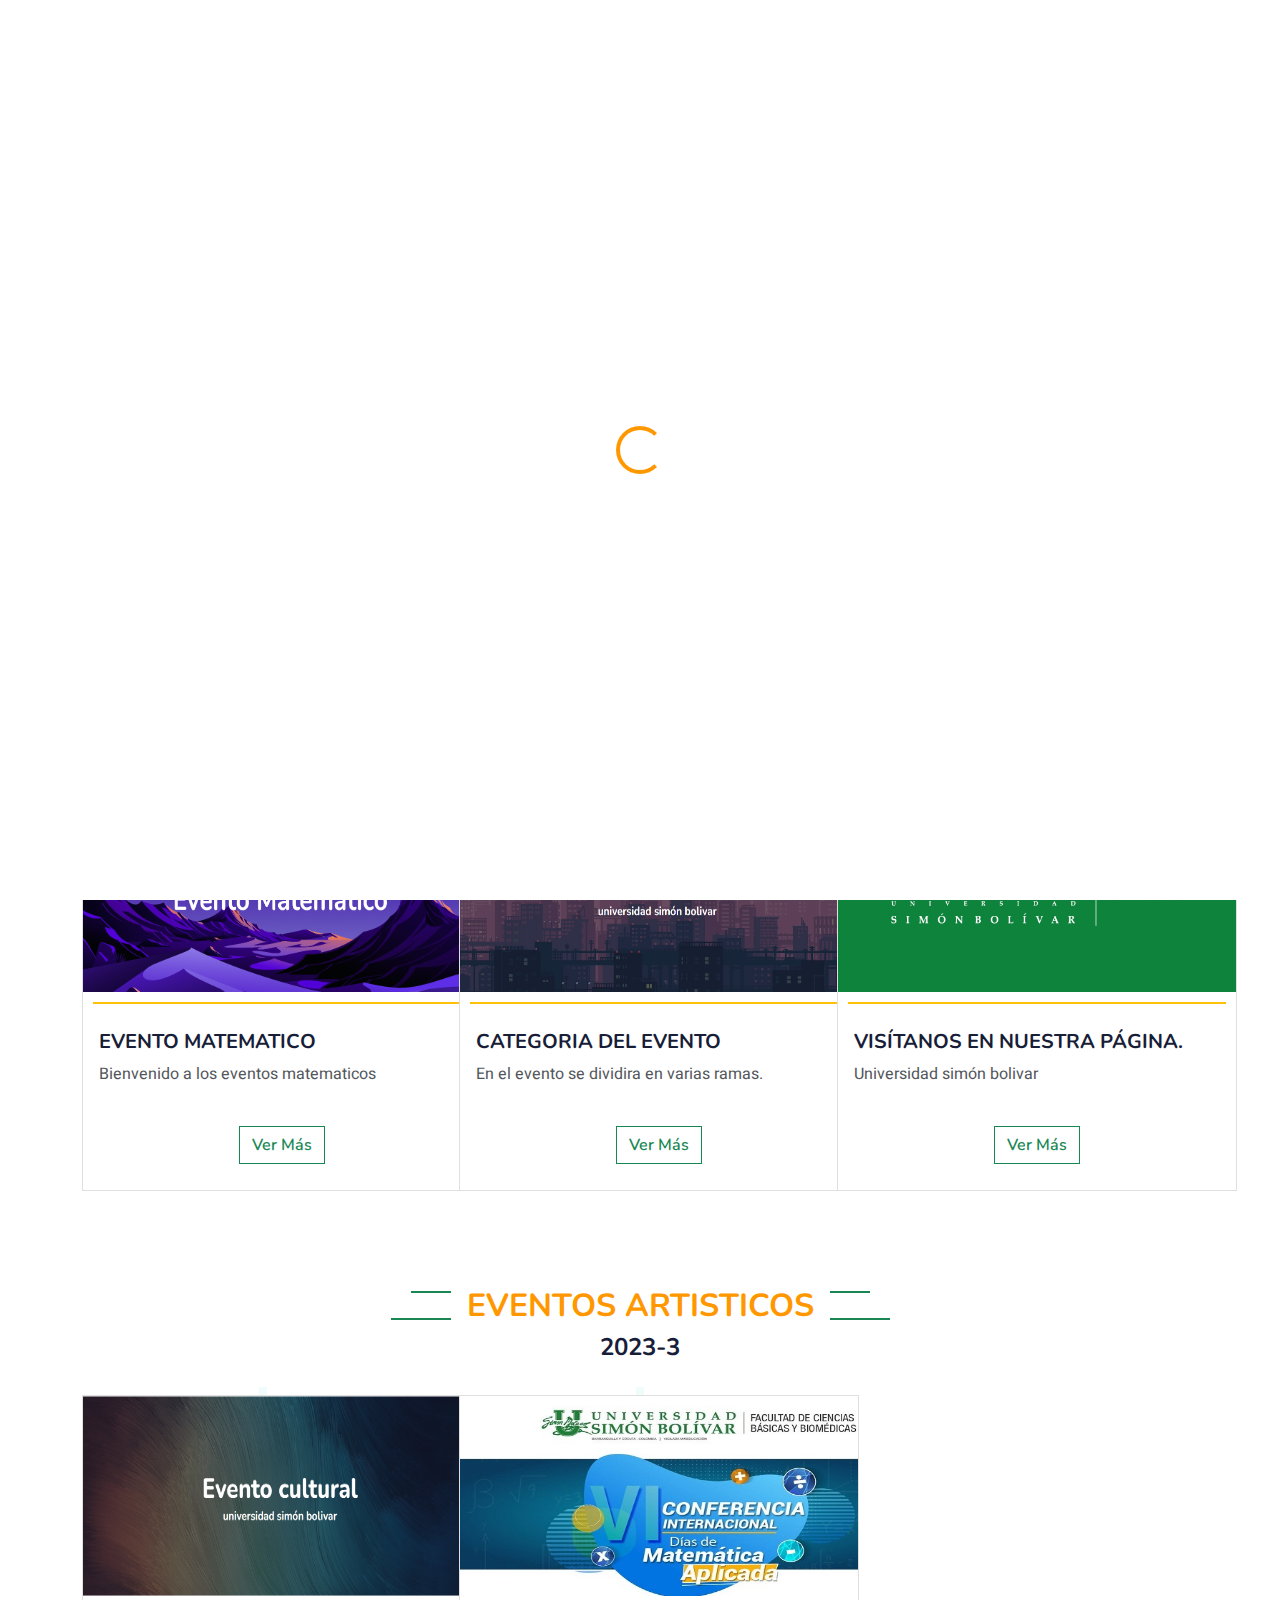
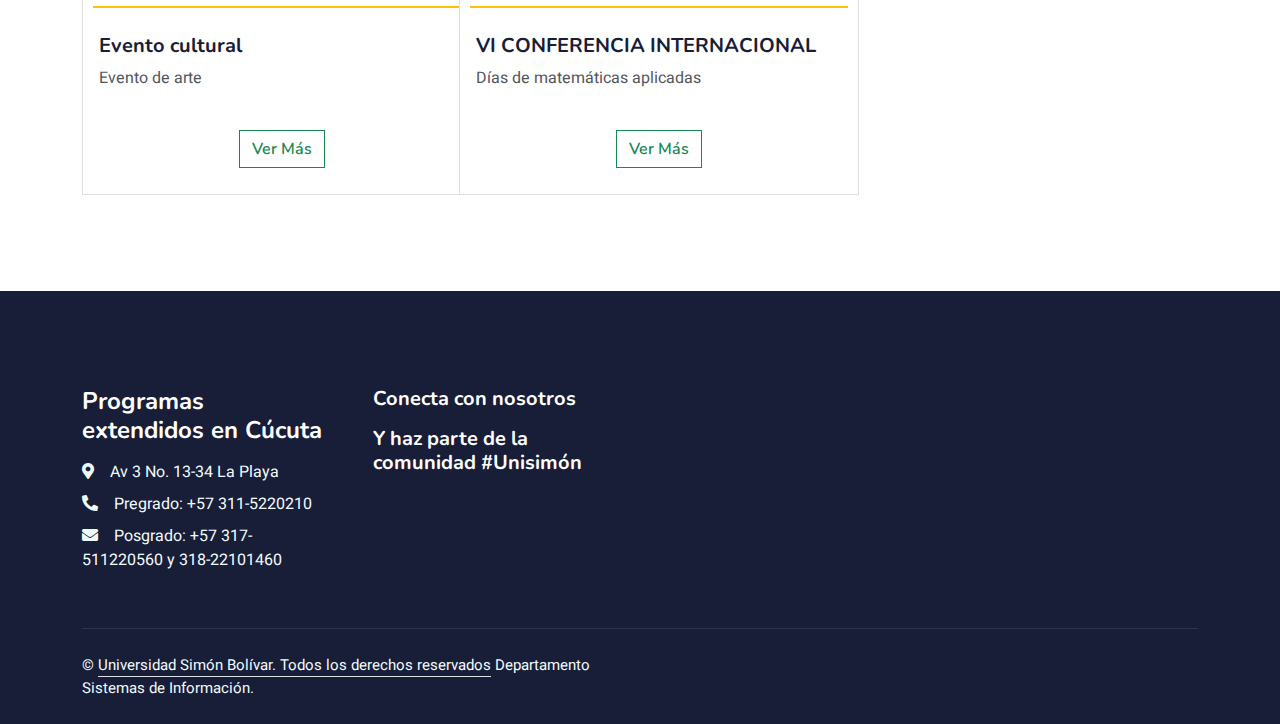
==== commit 86788042: "Add files via upload" ====
--- a/index.html
+++ b/index.html
@@ -43,13 +43,16 @@
 
     <!-- Header Start -->
     <div class="hola">
+        <img src="img/tu.png" style="width:325px;">
         <a href="https://www.unisimon.edu.co/"><img src="./img/logouni.png" style="width: 550px; height: 75px;padding-left: 50px; padding-right: 50px;"></a>
         <div class="hola1">
-            <div style="padding-right: 90px;">visitanos en nuestras paginas:</div>
-            <a href="https://www.facebook.com/UnisimonCucuta/?locale=es_LA"><img src="./img/face.png" style="width: 25px;border-radius: 4px;"></a>
-            <a href="https://mobile.twitter.com/unisimon/status/1166386447819202561"><img src="./img/twiter1.png" style="width: 25px;"></a>
-            <a href="https://www.instagram.com/unisimon/?hl=es"><img src="./img/t.webp" style="width: 25px;"></a>
-            <a href="https://www.youtube.com/c/universidadsimonbolivarcucuta"><img src="./img/youtube2.png" style="width: 25px; border-radius: 7px;"></a>
+            <div style="padding-right: 100px;">visitanos en nuestras paginas:</div>
+            <div class="hola100" style="padding-left:100px;">
+                <a href="https://www.facebook.com/UnisimonCucuta/?locale=es_LA"><img src="./img/face.png" style="width: 25px;border-radius: 4px;"></a>
+                <a href="https://mobile.twitter.com/unisimon/status/1166386447819202561"><img src="./img/twiter1.png" style="width: 25px;"></a>
+                <a href="https://www.instagram.com/unisimon/?hl=es"><img src="./img/t.webp" style="width: 25px;"></a>
+                <a href="https://www.youtube.com/c/universidadsimonbolivarcucuta"><img src="./img/youtube2.png" style="width: 25px; border-radius: 7px;"></a>
+            </div>
         </div>
 
     </div>
@@ -57,7 +60,7 @@
         <div class="container py-5">
             <div class="row justify-content-center">
                 <div class="col-lg-10 text-center">
-                    <h1 class="display-3 text-white animated slideInDown">Bienvenidos a los eventos.</h1>
+                    <h1 class="display-3 text-white animated slideInDown" style="padding-top: 75px;">Bienvenidos a los eventos.</h1>
                     <h3 class="text-white">universidad simón bolivar</h3>
                     <!-- <nav aria-label="breadcrumb">
                         <ol class="breadcrumb justify-content-center">
--- a/css/style.css
+++ b/css/style.css
@@ -203,6 +203,7 @@
     background-position: center center;
     background-repeat: no-repeat;
     background-size: cover;
+    height: 450px;
 }
 
 .page-header-inner {
@@ -437,9 +438,9 @@
     color: #ff9800 !important;
 }
 .hola{
-    text-align: center;
+    background-position: left;
     padding-top: 20px;
-    padding-left: 200px;
+    padding-left: 50px;
     padding-bottom: 20px;
 }
 .hola1{
@@ -460,4 +461,10 @@
     background-size: cover;
     height: 450px;
 }
-
+.page-header2 {
+    background: linear-gradient(rgba(24, 29, 56, .6), rgba(24, 29, 56, .6)), url(../img/arte.jpg);
+    background-position: center center;
+    background-repeat: no-repeat;
+    background-size: cover;
+    height: 450px;
+}
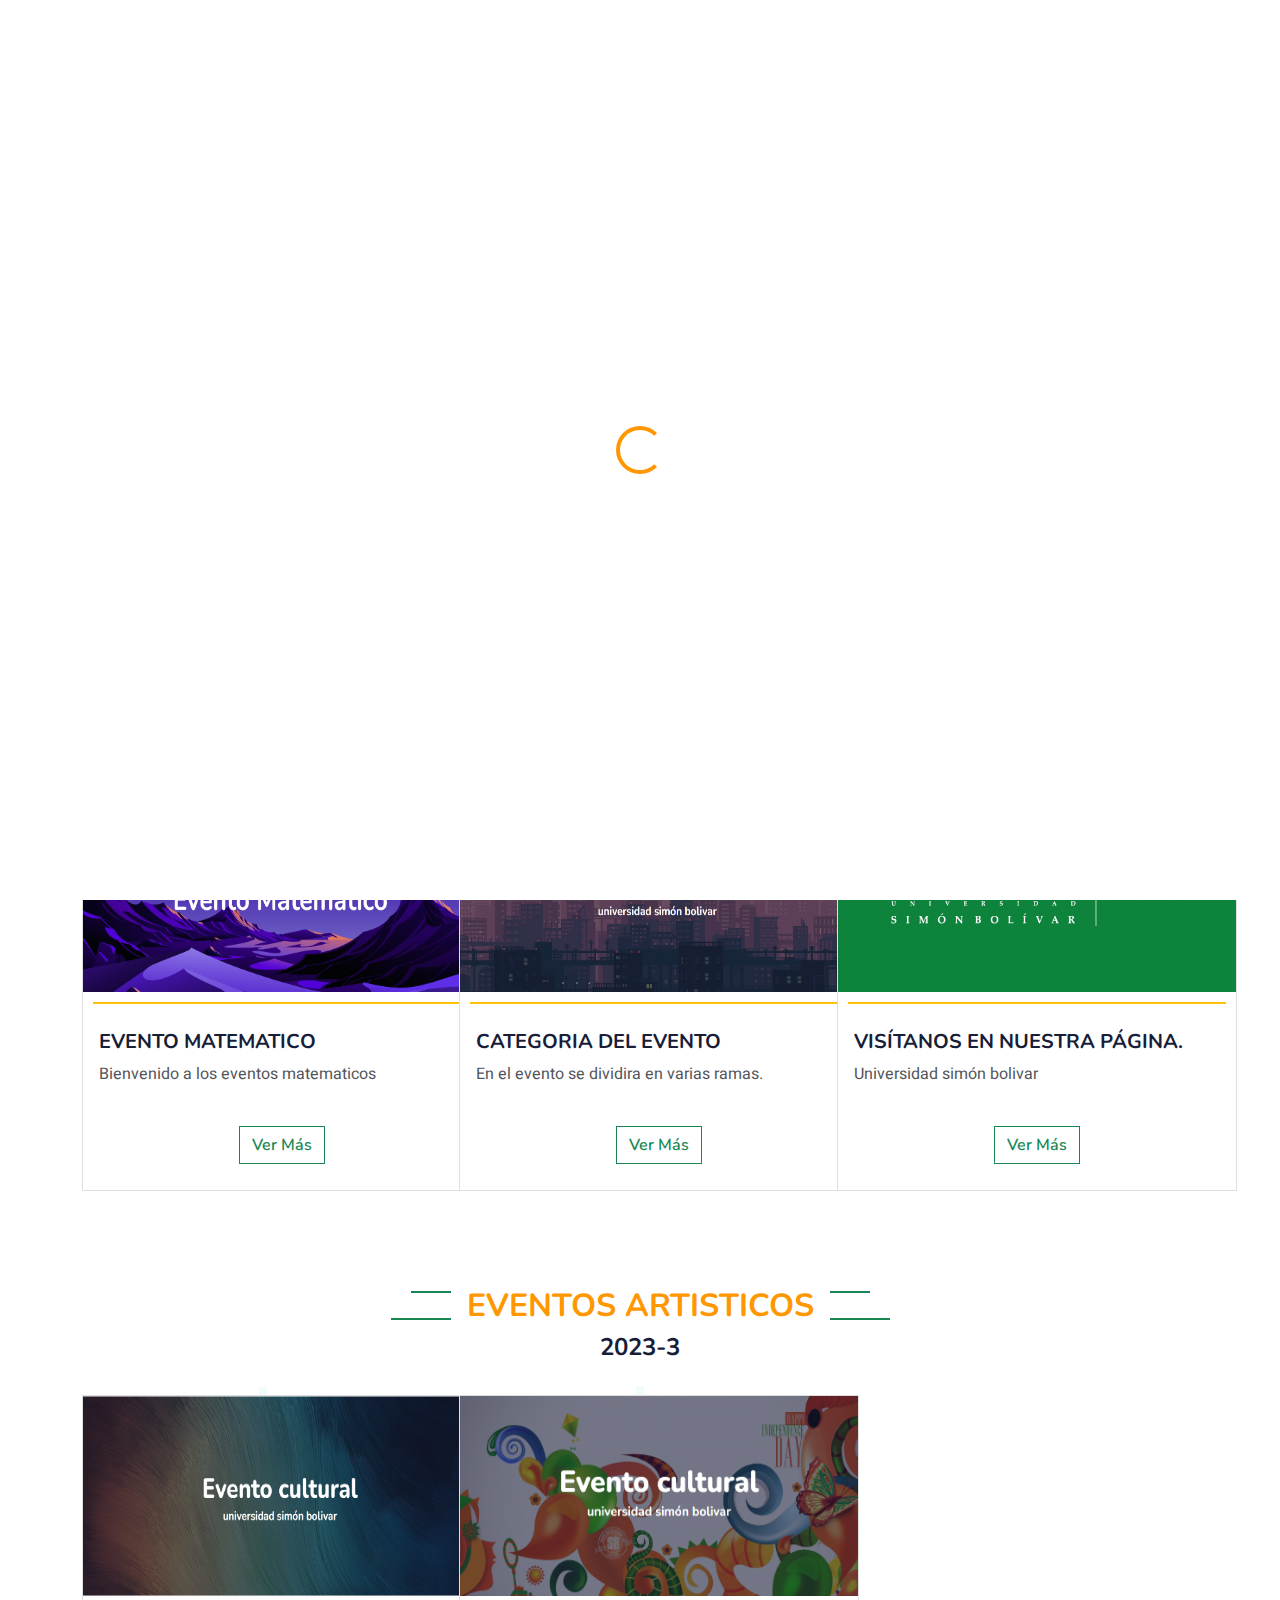
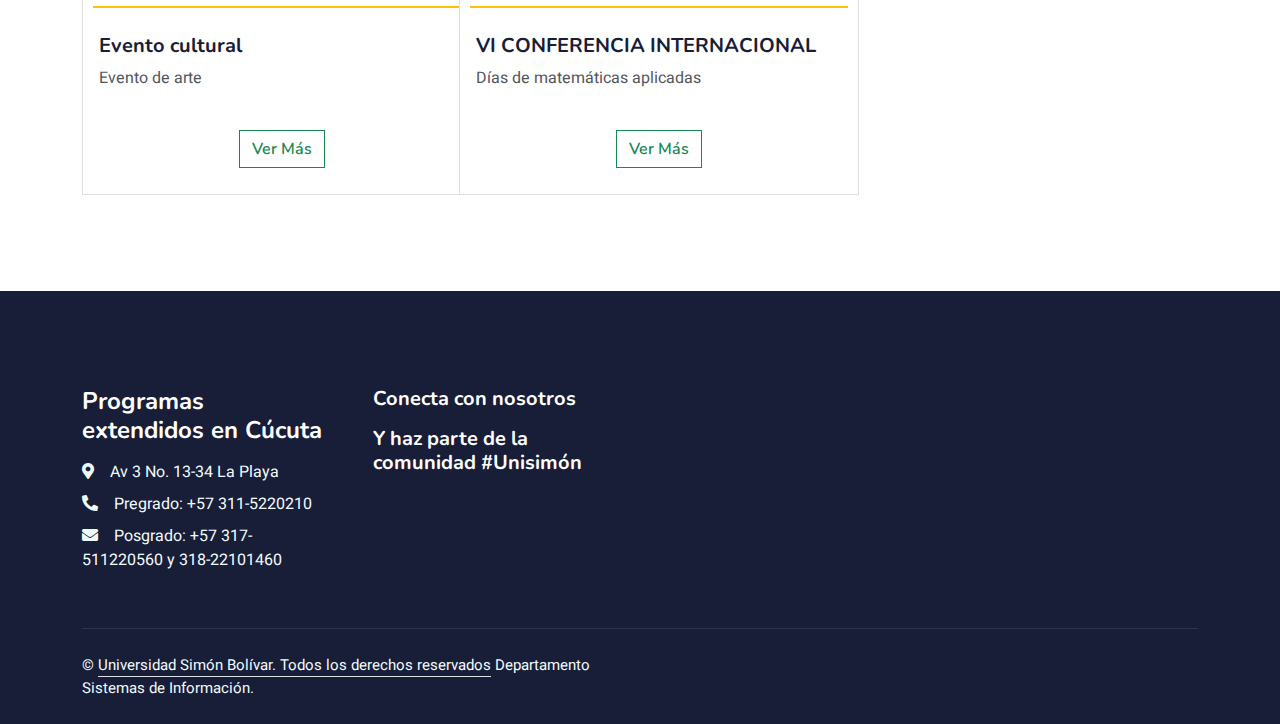
==== commit c5b408bd: "arte" ====
--- a/index.html
+++ b/index.html
@@ -174,13 +174,13 @@
                             <div class="bg-light d-flex justify-content-center pt-2 px-1"></div>
                         </div>
                         <div class="card" style="width:25rem; height: 25rem;">
-                            <img src="img/enlace.jpg" height="200px" class="card-img-top" alt="...">
+                            <img src="img/ulu.png" height="200px" class="card-img-top" alt="...">
                             <div style="background: #ffc107; height: 2px; margin: 10px;"></div>
                             <div class="card-body">
                                 <h5 class="card-title">VI CONFERENCIA INTERNACIONAL</h5>
                                 <p class="card-text">Días de matemáticas aplicadas</p><br>
                                 <center>
-                                    <a href="index2.html" class="btn btn-outline-success">Ver Más</a></center>
+                                    <a href="index3.html" class="btn btn-outline-success">Ver Más</a></center>
                             </div>
                         </div>
                     </div>
--- a/css/style.css
+++ b/css/style.css
@@ -459,7 +459,7 @@
     background-position: center center;
     background-repeat: no-repeat;
     background-size: cover;
-    height: 450px;
+    height: 425px;
 }
 .page-header2 {
     background: linear-gradient(rgba(24, 29, 56, .6), rgba(24, 29, 56, .6)), url(../img/arte.jpg);
@@ -468,3 +468,13 @@
     background-size: cover;
     height: 450px;
 }
+.page-header3 {
+    background: linear-gradient(rgba(24, 29, 56, .6), rgba(24, 29, 56, .6)), url(../img/ul.jpg);
+    background-position: center center;
+    background-repeat: no-repeat;
+    background-size: cover;
+    height: 425px;
+}
+
+
+
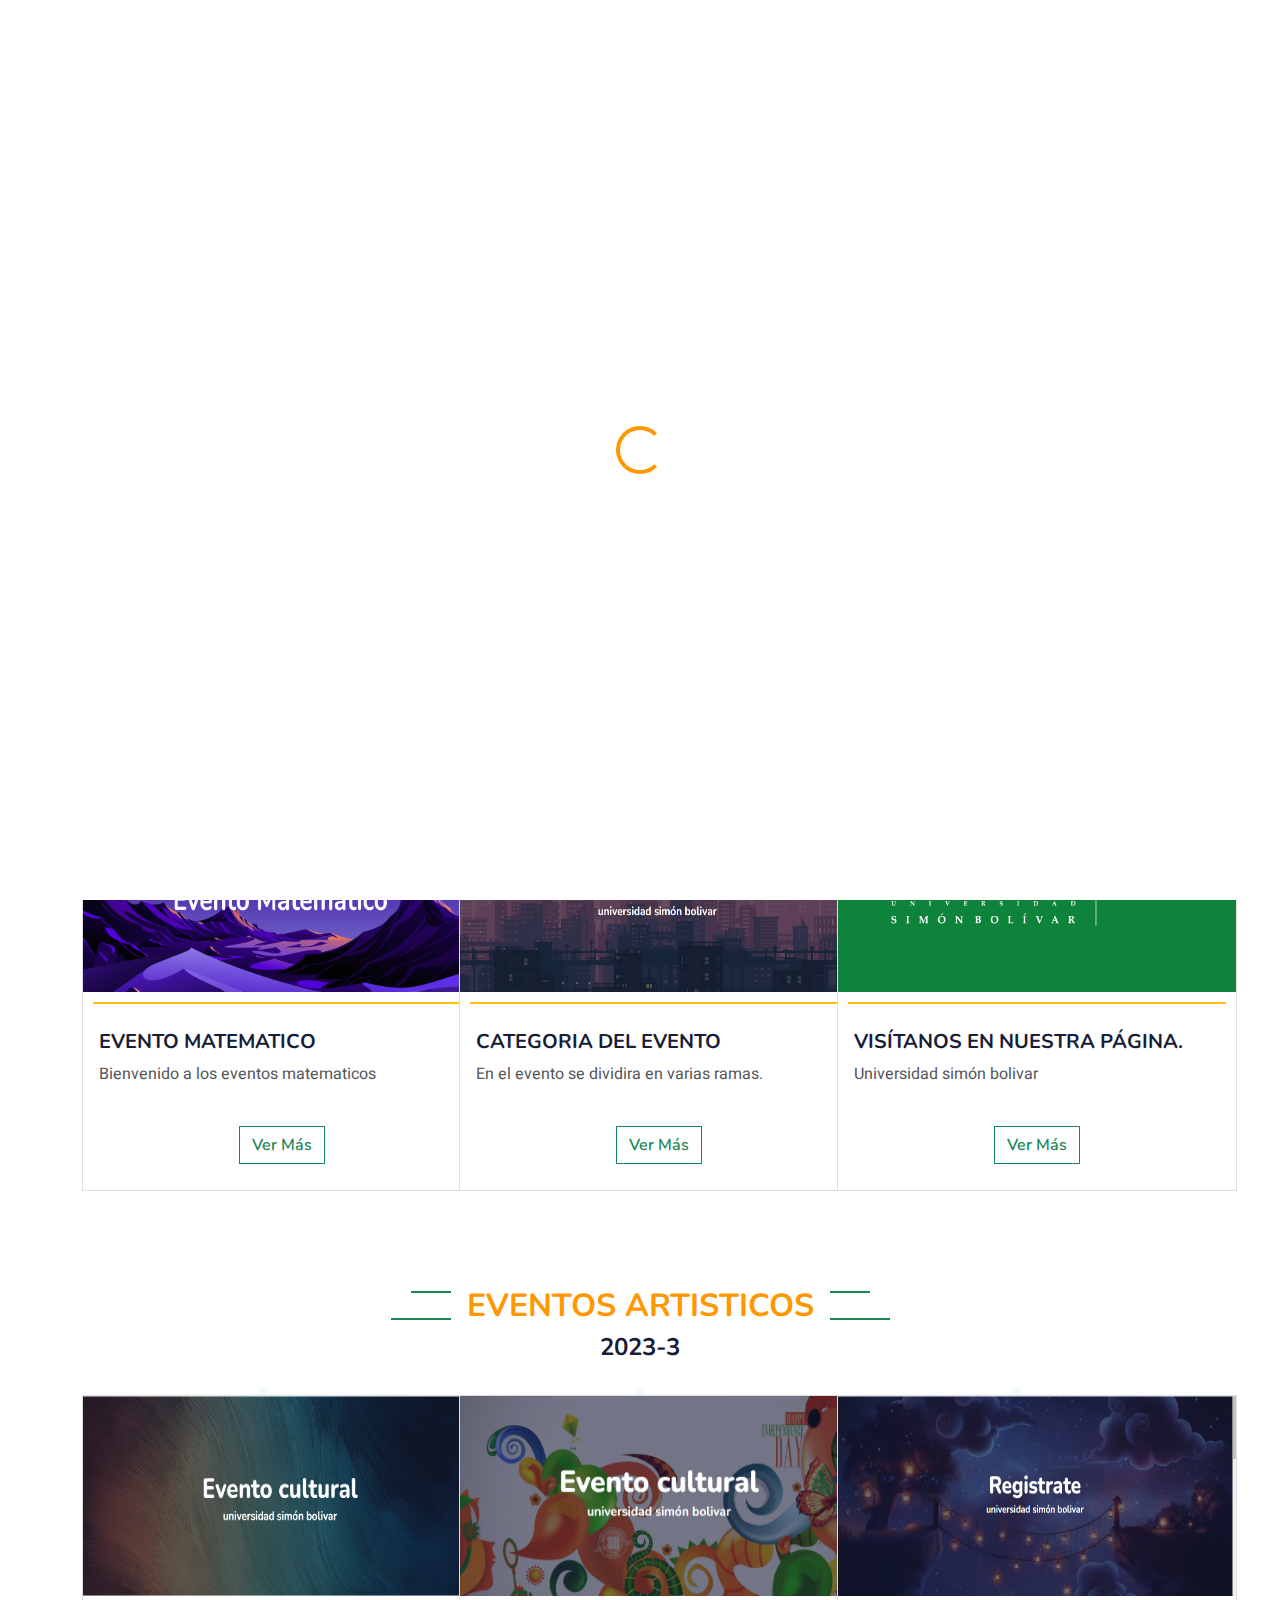
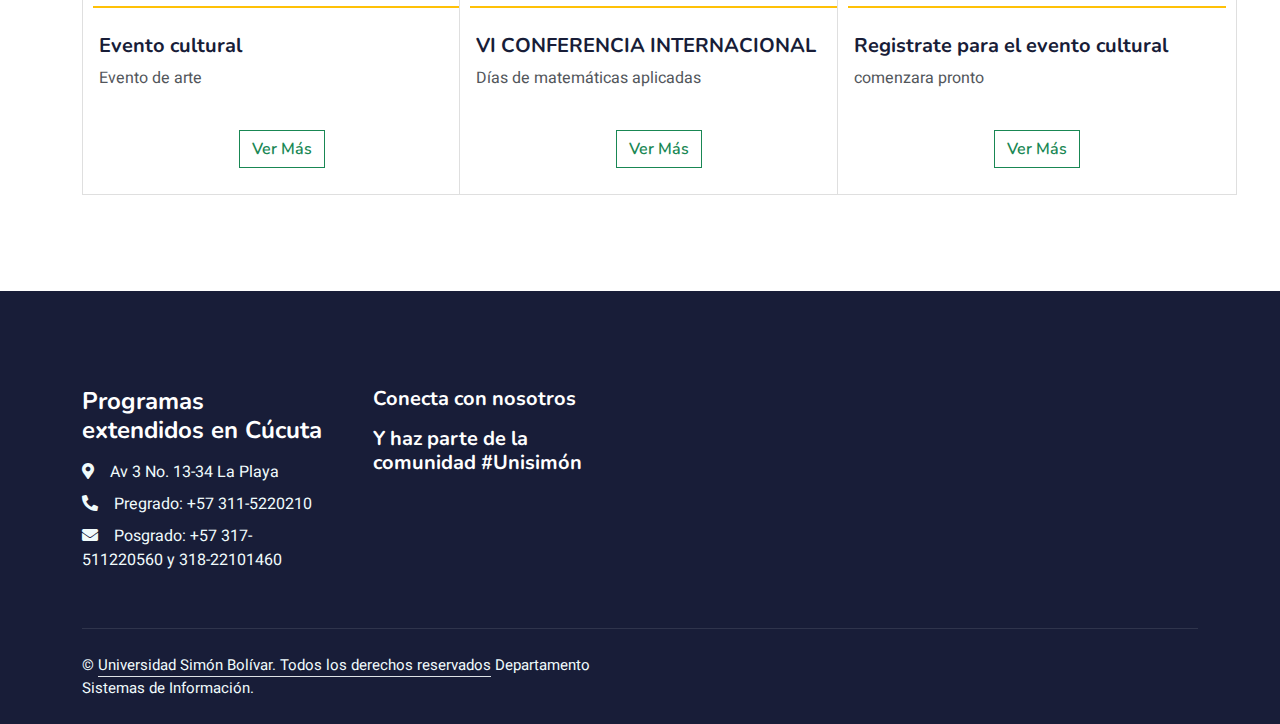
==== commit 80e746eb: "Add files via upload" ====
--- a/index.html
+++ b/index.html
@@ -185,8 +185,25 @@
                         </div>
                     </div>
                 </div>
-            </div>
-
+                <div class="col-lg-4 col-md-4 wow fadeInUp " data-wow-delay="0.3s">
+                    <div class="team-item bg-light">
+                        <div class="overflow-hidden"></div>
+                        <div class="position-relative d-flex justify-content-center" style="margin-top:-23px;">
+                            <div class="bg-light d-flex justify-content-center pt-2 px-1"></div>
+                        </div>
+                        <div class="card" style="width:25rem; height: 25rem;">
+                            <img src="img/registro.png" height="200px" class="card-img-top" alt="...">
+                            <div style="background: #ffc107; height: 2px; margin: 10px;"></div>
+                            <div class="card-body">
+                                <h5 class="card-title">Registrate para el evento cultural</h5>
+                                <p class="card-text">comenzara pronto</p><br>
+                                <center>
+                                    <a href="login/index4.php" class="btn btn-outline-success">Ver Más</a></center>
+                            </div>
+                        </div>
+                    </div>
+                </div>
+            </div>
         </div>
     </div>
     <!-- Team End -->
